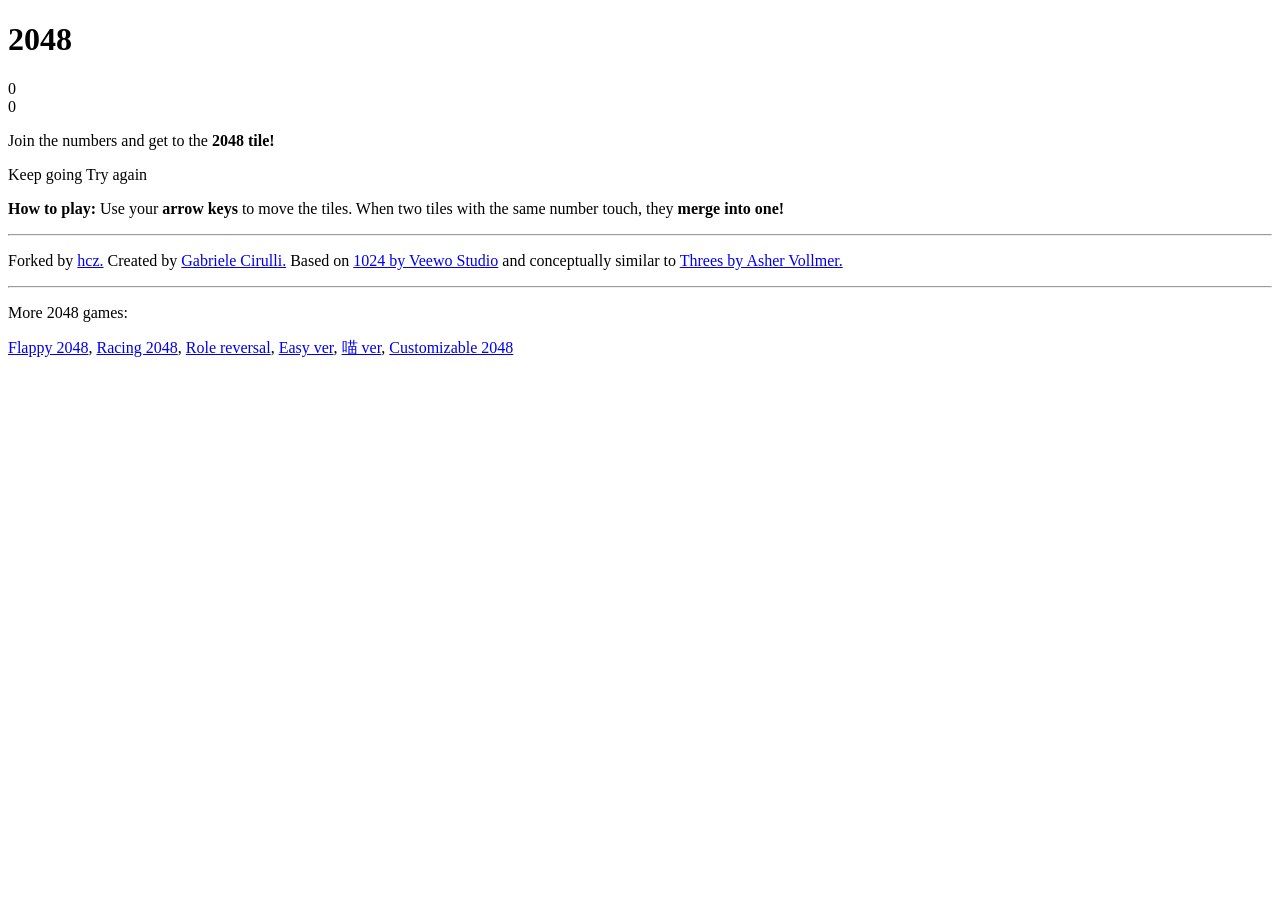
==== index.html @ 8c29d30e "improve html" ====
<!DOCTYPE html>
<html>
<head>
  <meta charset="utf-8">
  <title>8402</title>

  <link href="style/main.css" rel="stylesheet" type="text/css">
  <link rel="shortcut icon" href="favicon.ico">
  <link rel="apple-touch-icon" href="meta/apple-touch-icon.png">
  <meta name="apple-mobile-web-app-capable" content="yes">
  <meta name="apple-mobile-web-app-status-bar-style" content="black">

  <meta name="HandheldFriendly" content="True">
  <meta name="MobileOptimized" content="320">
  <meta name="viewport" content="width=device-width, target-densitydpi=160dpi, initial-scale=1.0, maximum-scale=1, user-scalable=no, minimal-ui">
</head>
<body>
  <div class="container">
    <div class="heading">
      <h1 class="title rev">2048</h1>
      <div class="scores-container">
        <div class="score-container rev">0</div>
        <div class="best-container rev">0</div>
      </div>
    </div>

    <div class="above-game">
      <p class="game-intro">Join the numbers and get to the <strong>2048 tile!</strong></p>
    </div>

    <div class="game-container rev">
      <div class="game-message rev">
        <p></p>
        <div class="lower">
	        <a class="keep-playing-button">Keep going</a>
          <a class="retry-button">Try again</a>
        </div>
      </div>

      <div class="grid-container">
        <div class="grid-row">
          <div class="grid-cell"></div>
          <div class="grid-cell"></div>
          <div class="grid-cell"></div>
          <div class="grid-cell"></div>
        </div>
        <div class="grid-row">
          <div class="grid-cell"></div>
          <div class="grid-cell"></div>
          <div class="grid-cell"></div>
          <div class="grid-cell"></div>
        </div>
        <div class="grid-row">
          <div class="grid-cell"></div>
          <div class="grid-cell"></div>
          <div class="grid-cell"></div>
          <div class="grid-cell"></div>
        </div>
        <div class="grid-row">
          <div class="grid-cell"></div>
          <div class="grid-cell"></div>
          <div class="grid-cell"></div>
          <div class="grid-cell"></div>
        </div>
      </div>

      <div class="tile-container">

      </div>
    </div>

    <p class="game-explanation">
      <strong class="important">How to play:</strong> Use your <strong>arrow keys</strong> to move the tiles. When two tiles with the same number touch, they <strong>merge into one!</strong>
    </p>
    <hr>
    <p>
    Forked by <a href="http://github.com/hczhcz" target="_blank">hcz.</a> Created by <a href="http://gabrielecirulli.com" target="_blank">Gabriele Cirulli.</a> Based on <a href="https://itunes.apple.com/us/app/1024!/id823499224" target="_blank">1024 by Veewo Studio</a> and conceptually similar to <a href="http://asherv.com/threes/" target="_blank">Threes by Asher Vollmer.</a>
    </p>
    <hr>
    <p>More 2048 games:</p>
    <p><a href="https://hczhcz.github.io/Flappy-2048">Flappy 2048</a>, <a href="https://hczhcz.github.io/Racing-2048">Racing 2048</a>, <a href="https://hczhcz.github.io/2048/2047">Role reversal</a>, <a href="https://hczhcz.github.io/2048/20ez">Easy ver</a>, <a href="https://hczhcz.github.io/2048/20mu">喵 ver</a>, <a href="https://hczhcz.github.io/my-2048">Customizable 2048</a></p>
  </div>

  <script src="js/animframe_polyfill.js"></script>
  <script src="js/keyboard_input_manager.js"></script>
  <script src="js/html_actuator.js"></script>
  <script src="js/grid.js"></script>
  <script src="js/tile.js"></script>
  <script src="js/local_score_manager.js"></script>
  <script src="js/game_manager.js"></script>
  <script src="js/application.js"></script>
</body>
</html>
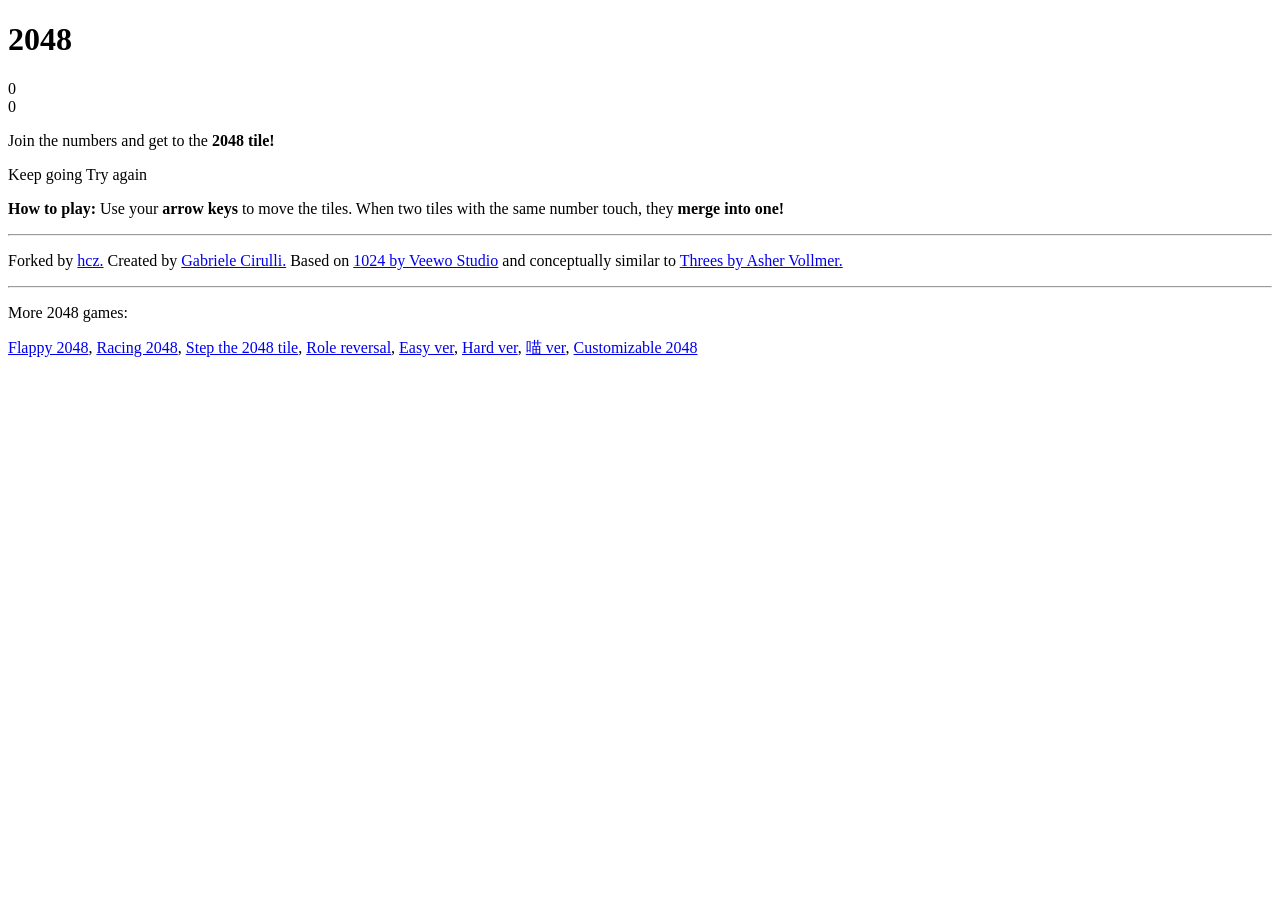
==== commit c39efd64: "move files" ====
--- a/index.html
+++ b/index.html
@@ -78,7 +78,16 @@
     </p>
     <hr>
     <p>More 2048 games:</p>
-    <p><a href="https://hczhcz.github.io/Flappy-2048">Flappy 2048</a>, <a href="https://hczhcz.github.io/Racing-2048">Racing 2048</a>, <a href="https://hczhcz.github.io/2048/2047">Role reversal</a>, <a href="https://hczhcz.github.io/2048/20ez">Easy ver</a>, <a href="https://hczhcz.github.io/2048/20mu">喵 ver</a>, <a href="https://hczhcz.github.io/my-2048">Customizable 2048</a></p>
+    <p>
+      <a href="https://hczhcz.github.io/Flappy-2048">Flappy 2048</a>,
+      <a href="https://hczhcz.github.io/Racing-2048">Racing 2048</a>,
+      <a href="https://hczhcz.github.io/Step-2048">Step the 2048 tile</a>,
+      <a href="https://hczhcz.github.io/2048/2047">Role reversal</a>,
+      <a href="https://hczhcz.github.io/2048/20ez">Easy ver</a>,
+      <a href="https://hczhcz.github.io/2048/2hrd">Hard ver</a>,
+      <a href="https://hczhcz.github.io/2048/meow">喵 ver</a>,
+      <a href="https://hczhcz.github.io/my-2048">Customizable 2048</a>
+    </p>
   </div>
 
   <script src="js/animframe_polyfill.js"></script>
